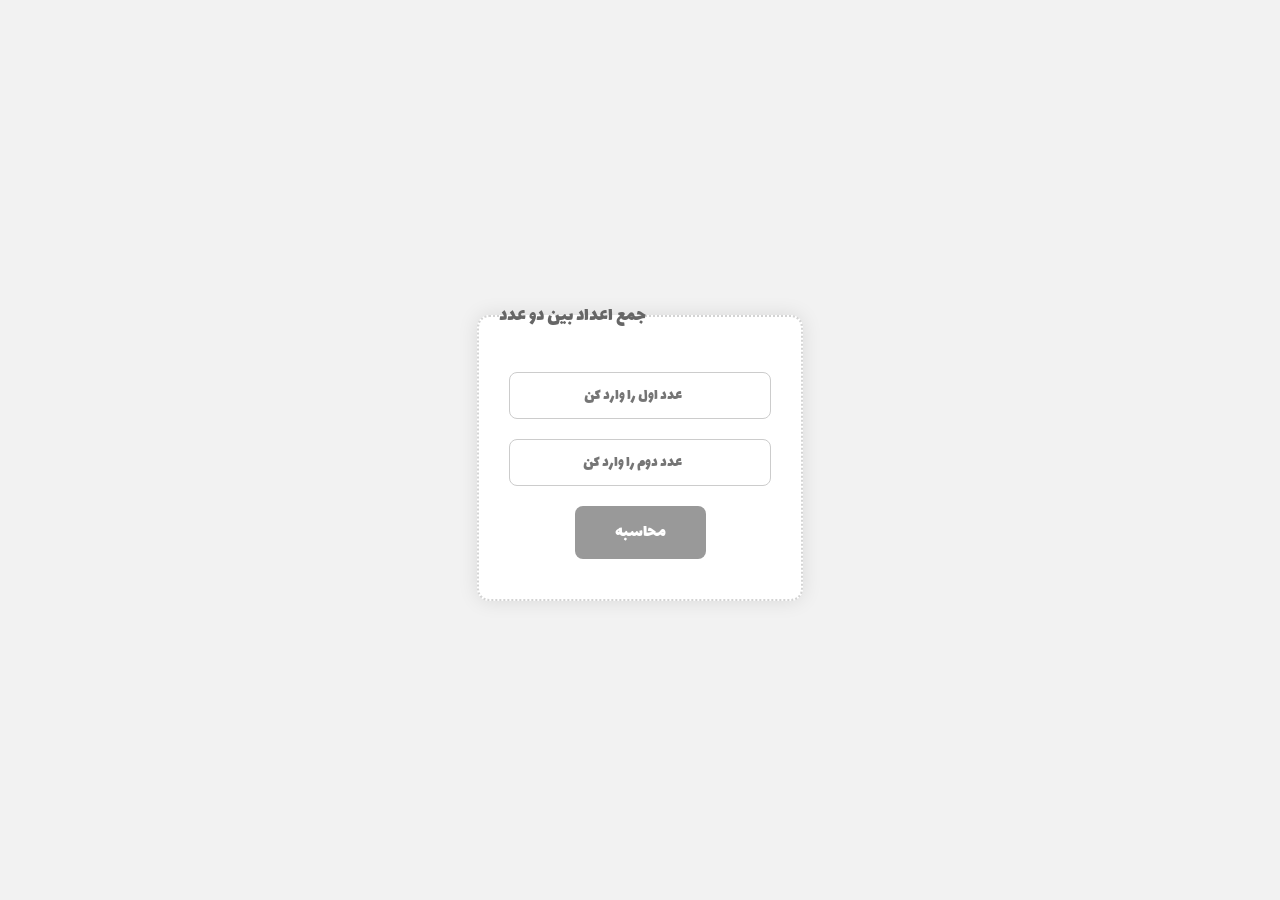
==== index.html @ 188d2281 "Add files via upload" ====
<!DOCTYPE html>
<html lang="en">
<head>
    <meta charset="UTF-8">
    <meta name="viewport" content="width=device-width, initial-scale=1.0">
    <title>جمع اعداد</title>
    <link rel="stylesheet" href="style.css">
</head>
<body>
    <fieldset>
        <legend>جمع اعداد بین دو عدد</legend>
        <input type="number" id="number1" placeholder="عدد اول را وارد کن" />
        <input type="number" id="number2" placeholder="عدد دوم را وارد کن" />
        <button id="calculate" disabled>محاسبه</button>
        <p id="para"></p>
      </fieldset>
  
      <script src="./script.js"></script>
</body>
</html>
---- style.css ----
@import url("https://fonts.googleapis.com/css2?family=Lalezar&display=swap");

* {
  margin: 0;
  padding: 0;
  box-sizing: border-box;
}

body {
  height: 100vh;
  display: flex;
  align-items: center;
  justify-content: center;
  font-family: Lalezar, sans-serif;
  background: #f2f2f2;
}

fieldset {
  padding: 20px;
  border: 2px dotted lightgray;
  border-radius: 12px;
  display: flex;
  flex-direction: column;
  align-items: center;
  background: white;
  box-shadow: 0px 0px 20px #0000001a;
}

legend {
  margin-bottom: 10px;
  color: #666;
  font-size: 20px;
}

input {
  all: unset;
  border: 1px solid #ccc;
  padding: 10px 20px;
  border-radius: 8px;
  margin: 10px;
  text-align: center;
  width: 220px;
  font-size: 16px;
}

button {
  all: unset;
  margin-top: 10px;
  background: #24a9e2;
  color: white;
  padding: 12px 40px;
  border-radius: 8px;
  cursor: pointer;
  font-size: 18px;
  transition: background 0.3s ease;
}

button:disabled {
  background: #999;
  cursor: not-allowed;
}

p {
  margin-top: 20px;
  font-size: 18px;
  color: #444;
}

.error {
  border: 2px solid red !important;
  animation: shake 0.3s ease-in-out 2;
}

@keyframes shake {
  0% {
    transform: translateX(0px);
  }
  25% {
    transform: translateX(-5px);
  }
  50% {
    transform: translateX(5px);
  }
  75% {
    transform: translateX(-5px);
  }
  100% {
    transform: translateX(0px);
  }
}
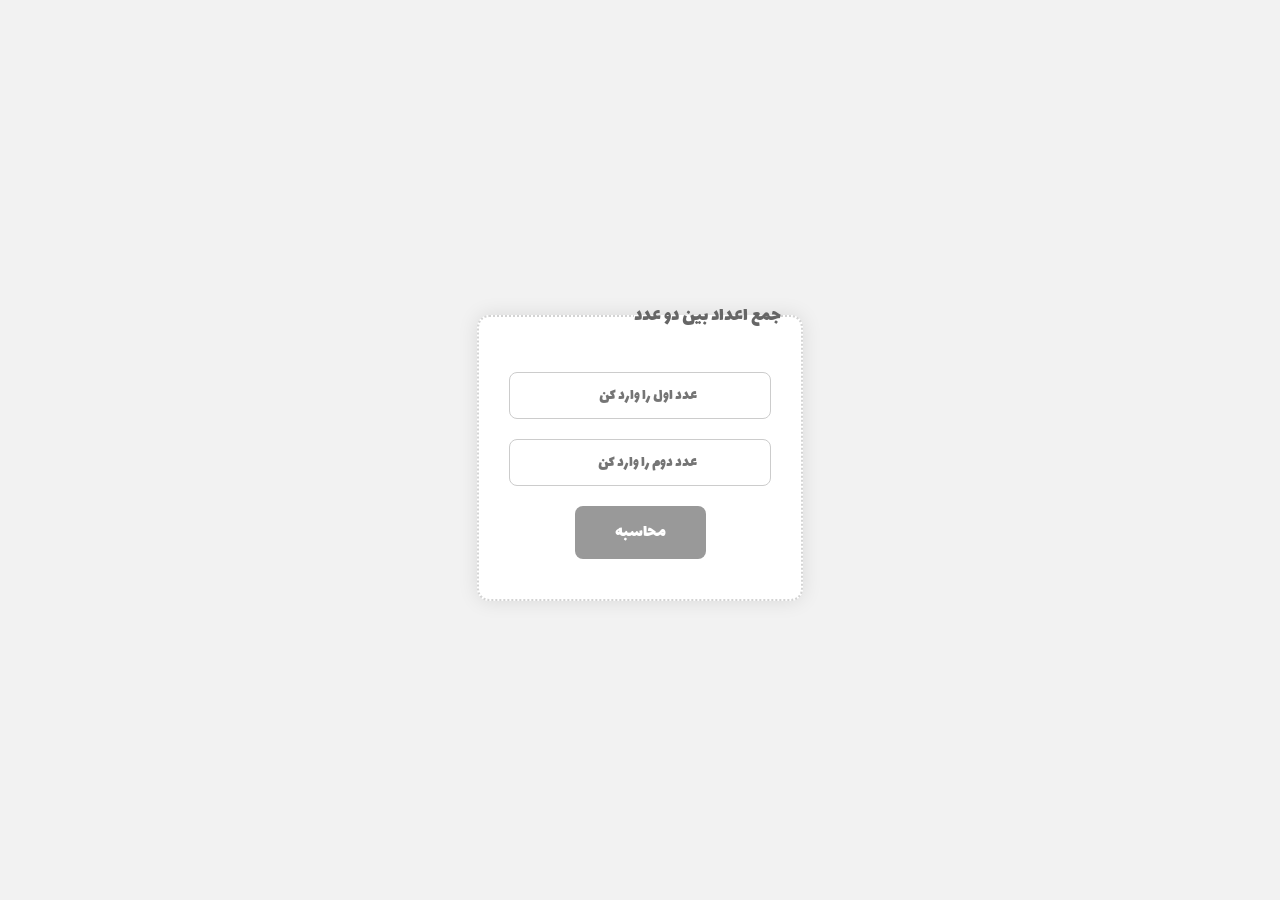
==== commit 97337ba3: "Update index.html" ====
--- a/index.html
+++ b/index.html
@@ -1,5 +1,5 @@
 <!DOCTYPE html>
-<html lang="en">
+<html lang="far" dir="rtl">
 <head>
     <meta charset="UTF-8">
     <meta name="viewport" content="width=device-width, initial-scale=1.0">
@@ -17,4 +17,4 @@
   
       <script src="./script.js"></script>
 </body>
-</html>+</html>
